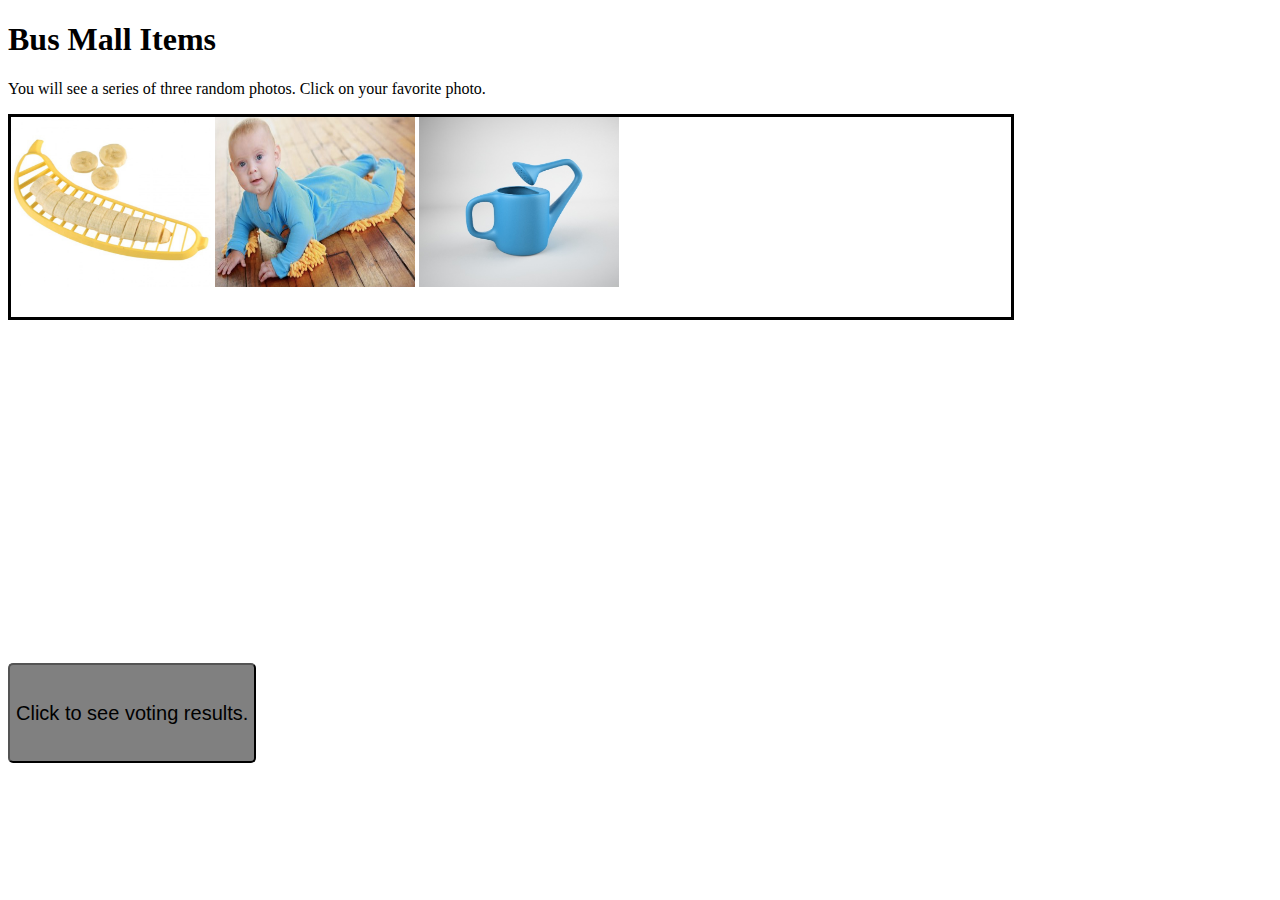
==== index.html @ afe794cd "got tally clicks working after Sam edited, now just to add chart" ====
<!DOCTYPE html>
<html>
  <head>
    <meta charset="utf-8">
    <title>
      Bus Mall Items
    </title>
    <script src='js/Chart.js'></script>
    <link rel="stylesheet" href="css/style.css">
  </head>
  <body>
    <h1>Bus Mall Items</h1>

    <p>You will see a series of three random photos. Click on your favorite photo.</p>

  <section id='photoSection'>
    <img id='left'/>
    <img id='center'/>
    <img id='right'/>
  </section>

  <button id='resultsButton'>Click to see voting results.</button>

  <canvas id="resultsDisplay"></canvas>



    <script src="js/app.js"></script>
  </body>
</html>
---- css/style.css ----
img {
  width: 200px;
  height: 170px;

}

section {
  border-style: solid;
  width: 1000px;
  height: 200px;
}

#resultsButton {
  height: 100px;
  font-size: 20px;
  background-color: grey;
  border-radius: 5px;
}

canvas {
  width: 600px;
  height: 400px;
}
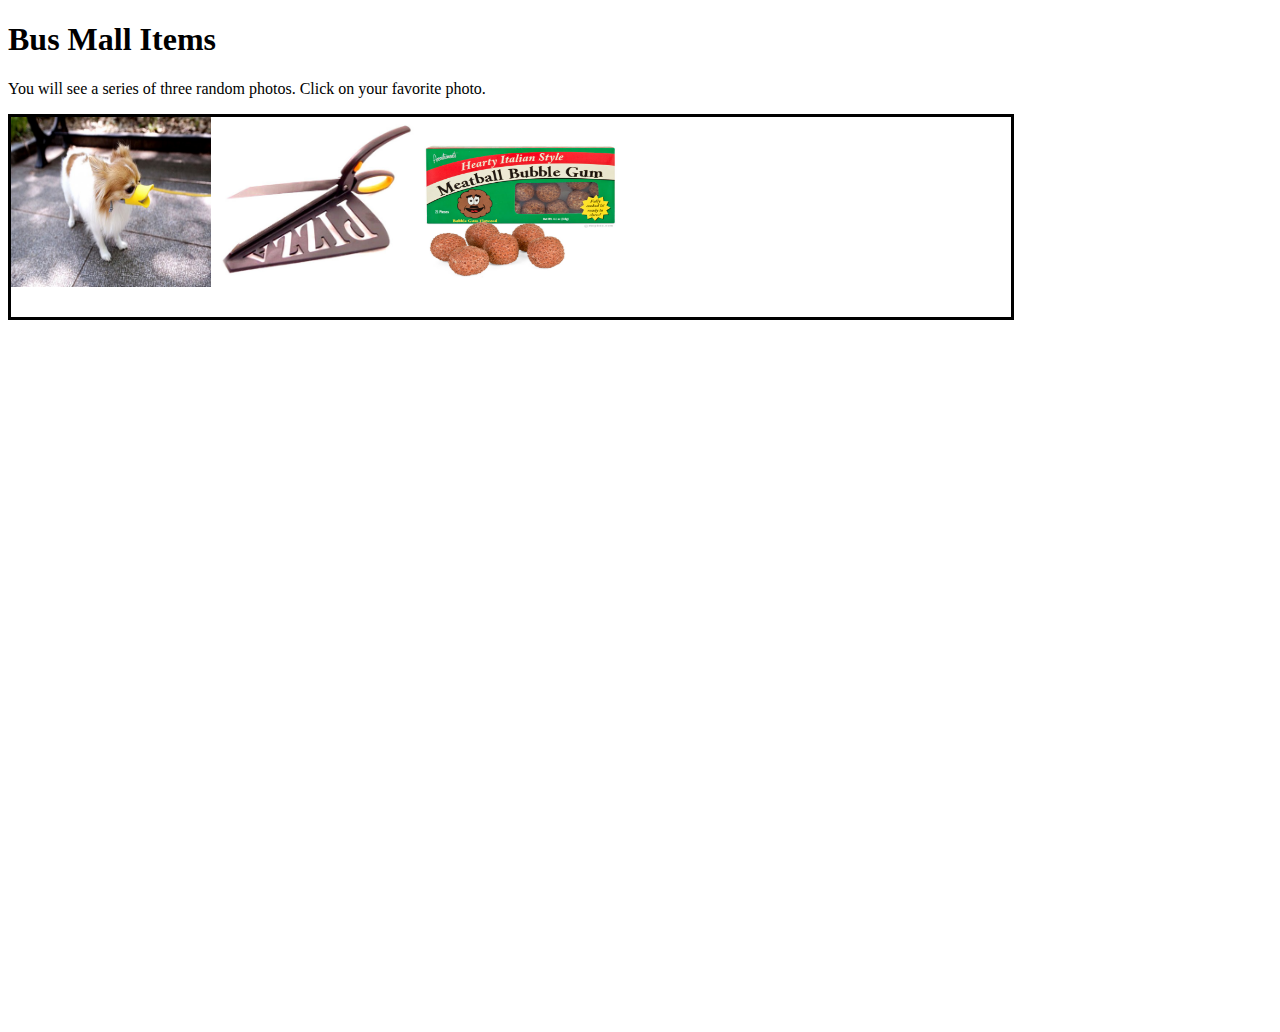
==== commit 8153d7dc: "my chart works but its fucking small" ====
--- a/index.html
+++ b/index.html
@@ -19,7 +19,7 @@
     <img id='right'/>
   </section>
 
-  <button id='resultsButton'>Click to see voting results.</button>
+  <button id='resultsButton' hidden>Click to see voting results.</button>
 
   <canvas id="resultsDisplay"></canvas>
 
--- a/css/style.css
+++ b/css/style.css
@@ -5,12 +5,15 @@
 }
 
 section {
+  position: relative;
   border-style: solid;
   width: 1000px;
   height: 200px;
 }
 
 #resultsButton {
+  position: absolute;
+  margin-top: 0px;
   height: 100px;
   font-size: 20px;
   background-color: grey;
@@ -18,6 +21,6 @@
 }
 
 canvas {
-  width: 600px;
-  height: 400px;
+  width: 1000px;
+  height: 700px;
 }
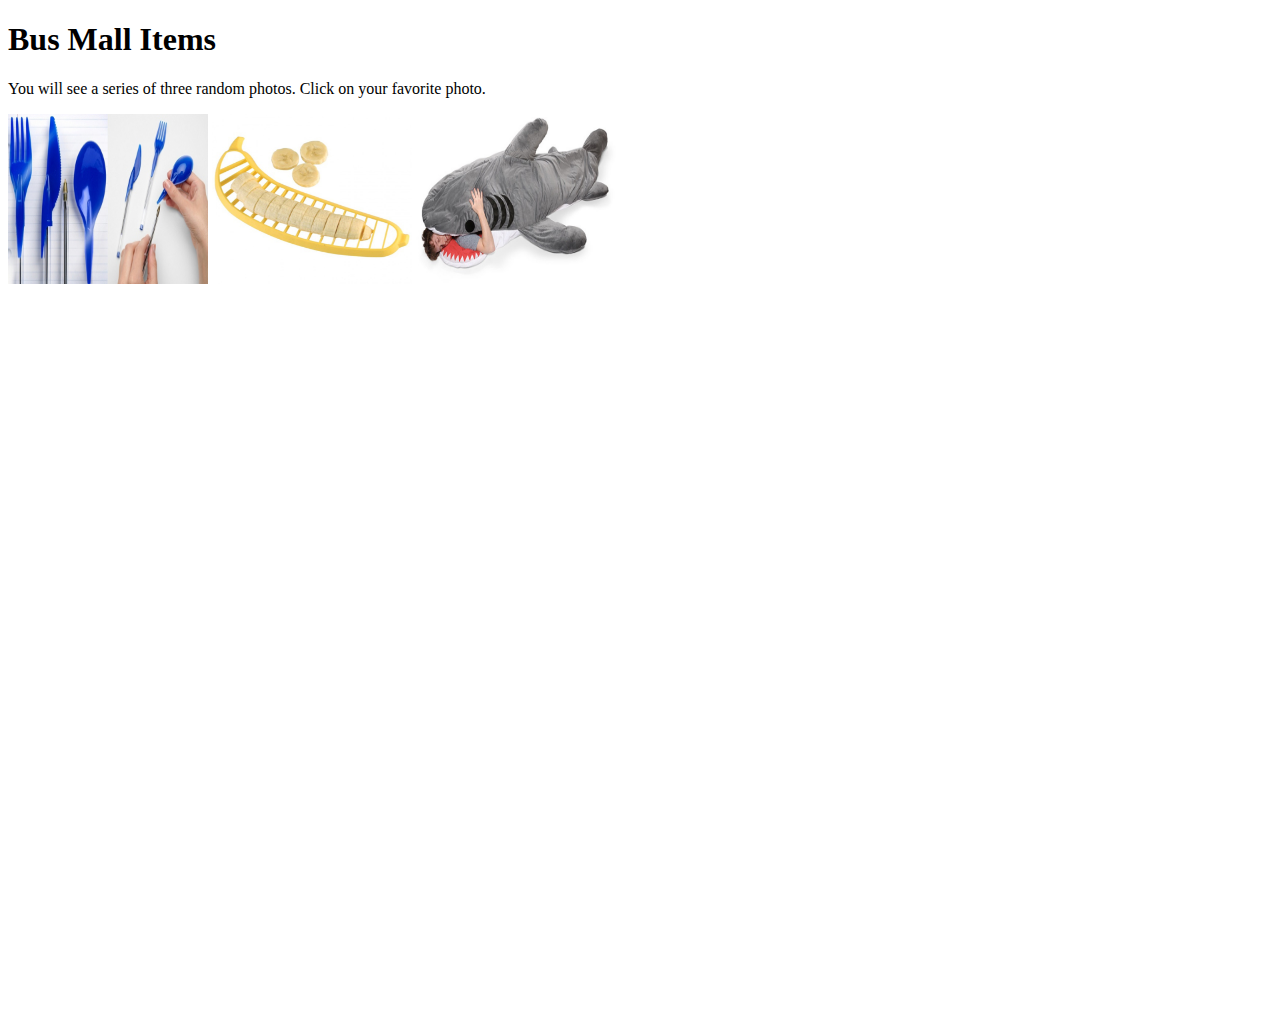
==== commit c6c0e79a: "committing final for submission to master" ====
--- a/index.html
+++ b/index.html
@@ -5,8 +5,8 @@
     <title>
       Bus Mall Items
     </title>
+    <link rel="stylesheet" href="css/style.css">
     <script src='js/Chart.js'></script>
-    <link rel="stylesheet" href="css/style.css">
   </head>
   <body>
     <h1>Bus Mall Items</h1>
@@ -21,7 +21,7 @@
 
   <button id='resultsButton' hidden>Click to see voting results.</button>
 
-  <canvas id="resultsDisplay"></canvas>
+  <canvas id='resultsDisplay' width='600' height='400'></canvas>
 
 
 
--- a/css/style.css
+++ b/css/style.css
@@ -6,7 +6,7 @@
 
 section {
   position: relative;
-  border-style: solid;
+  border-style: none;
   width: 1000px;
   height: 200px;
 }
@@ -20,7 +20,7 @@
   border-radius: 5px;
 }
 
-canvas {
+#resultsDisplay {
   width: 1000px;
   height: 700px;
 }
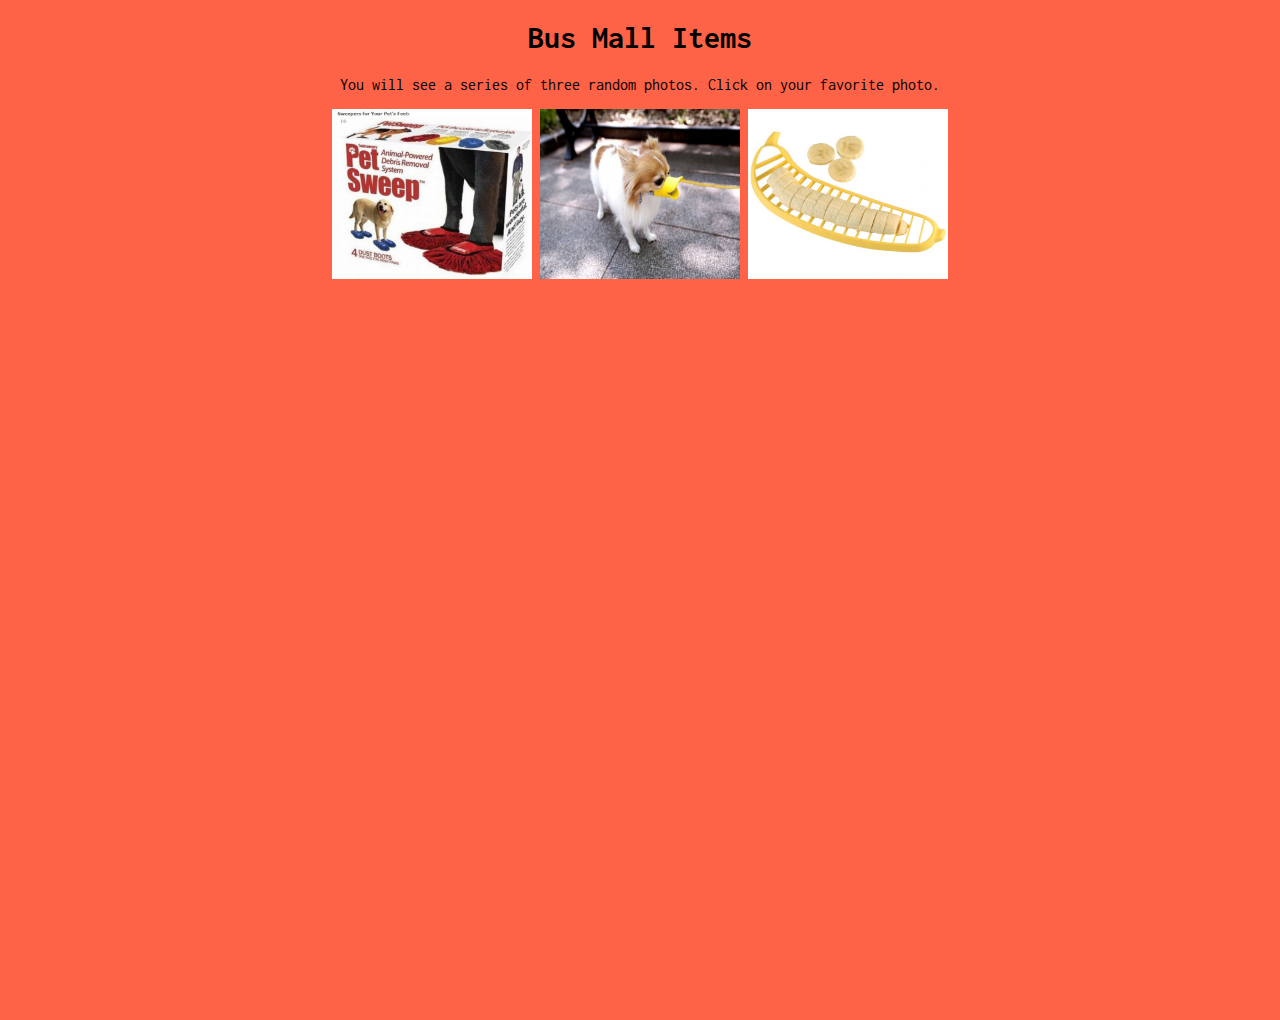
==== commit 17ce6186: "uploading with some css styling" ====
--- a/index.html
+++ b/index.html
@@ -6,6 +6,7 @@
       Bus Mall Items
     </title>
     <link rel="stylesheet" href="css/style.css">
+    <link href="https://fonts.googleapis.com/css?family=Inconsolata" rel="stylesheet">
     <script src='js/Chart.js'></script>
   </head>
   <body>
@@ -24,7 +25,7 @@
   <canvas id='resultsDisplay' width='600' height='400'></canvas>
 
 
-
+    <script src="js/resultsTable.js"></script>
     <script src="js/app.js"></script>
   </body>
 </html>
--- a/css/style.css
+++ b/css/style.css
@@ -1,3 +1,16 @@
+body {
+  background-color: #FF6347;
+}
+
+* {
+  font-family: 'Inconsolata', monospace;
+  text-align: center;
+}
+
+table tr th{
+  outline: solid 1px orange;
+}
+
 img {
   width: 200px;
   height: 170px;
@@ -5,19 +18,22 @@
 }
 
 section {
+  margin: 0 auto;
   position: relative;
   border-style: none;
   width: 1000px;
   height: 200px;
+  text-align: center;
 }
 
 #resultsButton {
   position: absolute;
-  margin-top: 0px;
-  height: 100px;
+  margin: 0 auto;
+  height: 50px;
   font-size: 20px;
-  background-color: grey;
+  background-color: #DEB887;
   border-radius: 5px;
+  text-align: center;
 }
 
 #resultsDisplay {
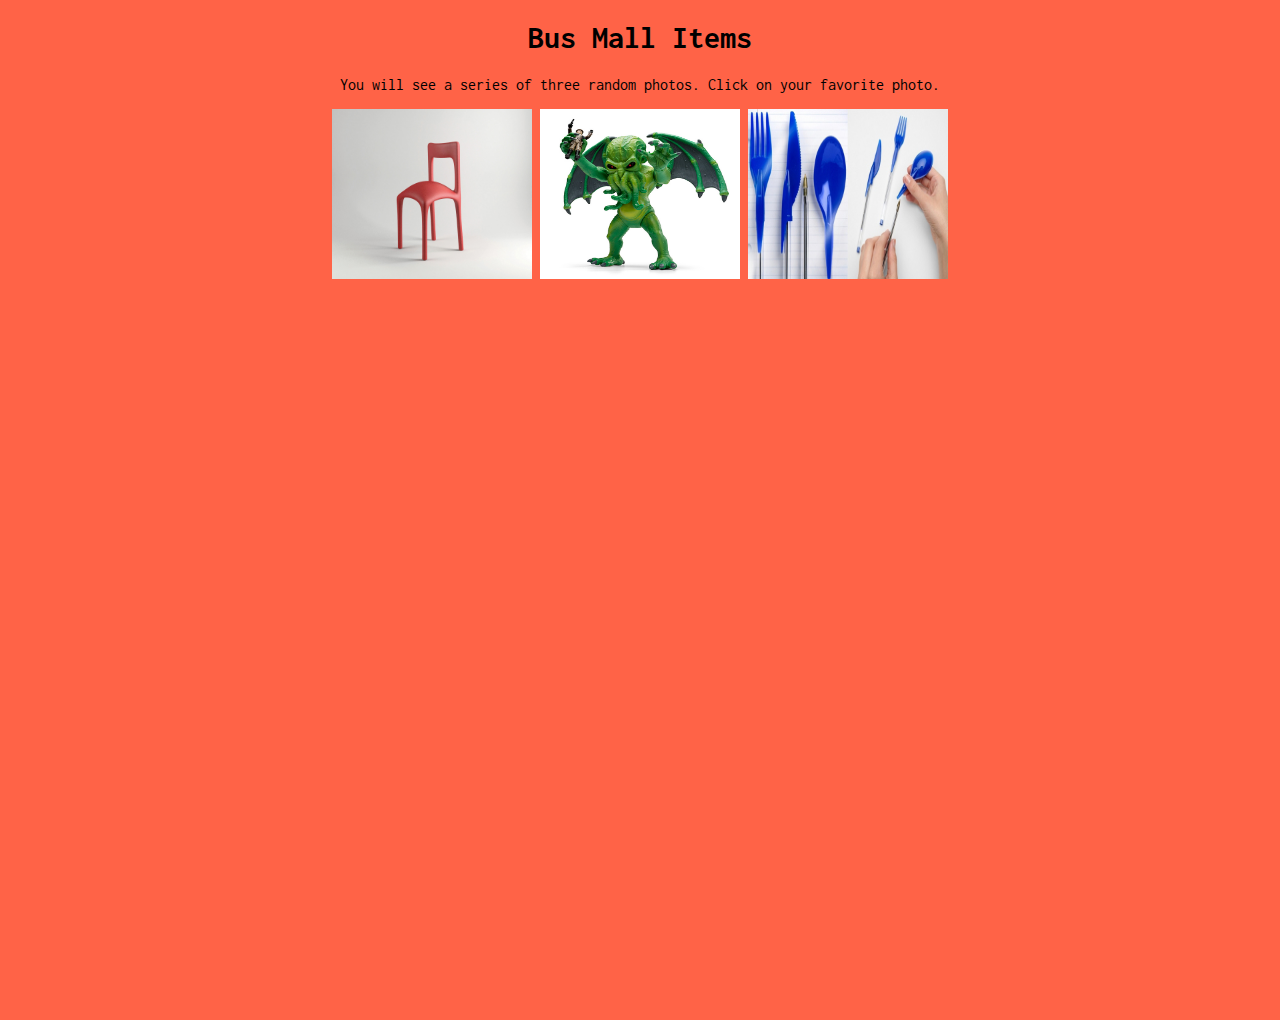
==== commit ecd1a924: "adjusted loop to 25 iterations" ====
--- a/index.html
+++ b/index.html
@@ -19,9 +19,7 @@
     <img id='center'/>
     <img id='right'/>
   </section>
-
-  <button id='resultsButton' hidden>Click to see voting results.</button>
-
+   <button id='resultsButton' hidden>Click to see voting results.</button>
   <canvas id='resultsDisplay' width='600' height='400'></canvas>
 
 
--- a/css/style.css
+++ b/css/style.css
@@ -26,14 +26,16 @@
   text-align: center;
 }
 
+
 #resultsButton {
+  margin-left: 100px;
   position: absolute;
-  margin: 0 auto;
   height: 50px;
   font-size: 20px;
   background-color: #DEB887;
   border-radius: 5px;
-  text-align: center;
+
+
 }
 
 #resultsDisplay {
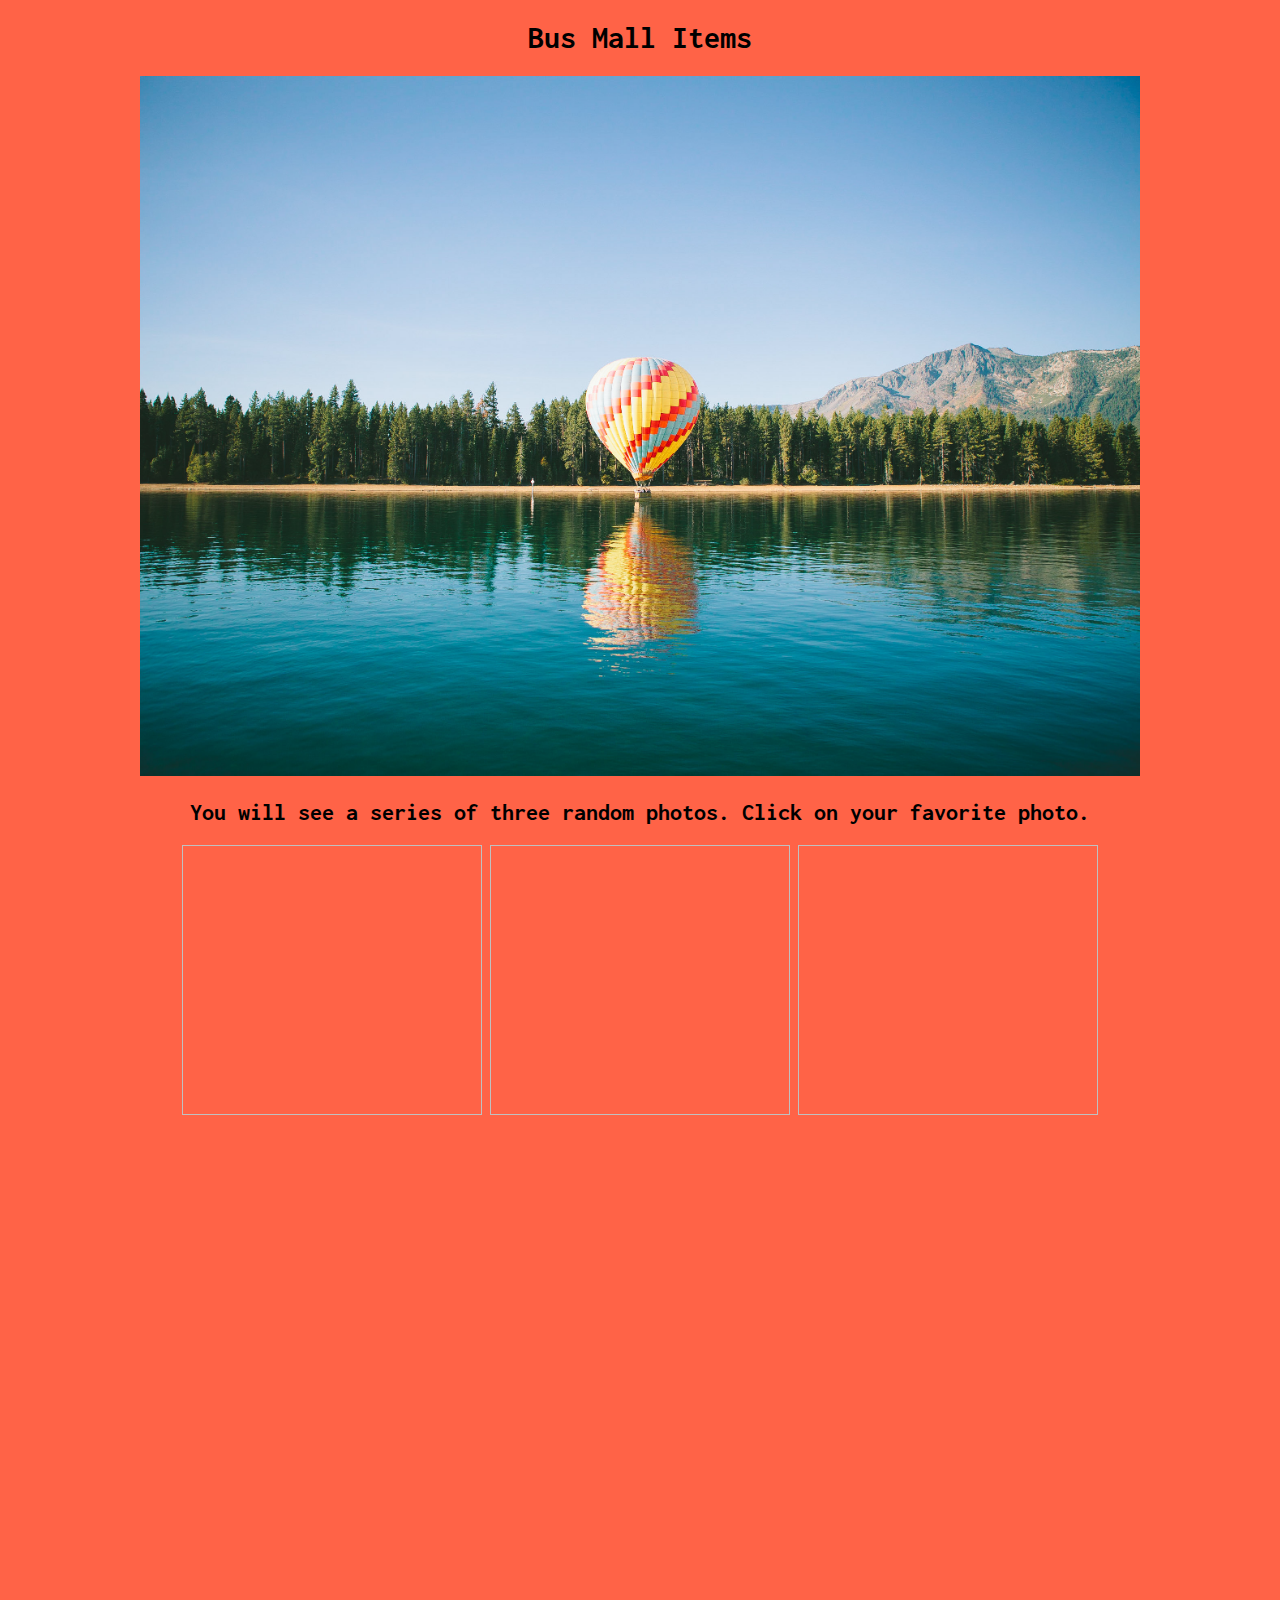
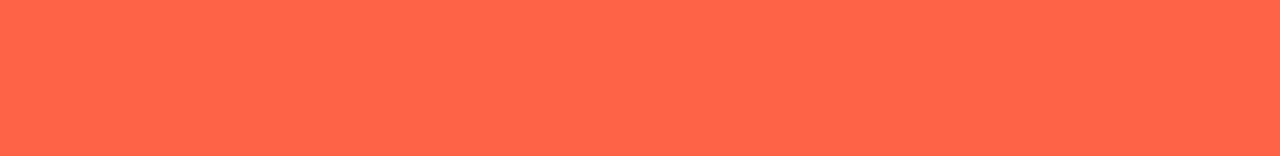
==== commit 8d9d1f87: "committing to sundsunday branch" ====
--- a/index.html
+++ b/index.html
@@ -11,15 +11,17 @@
   </head>
   <body>
     <h1>Bus Mall Items</h1>
-
-    <p>You will see a series of three random photos. Click on your favorite photo.</p>
-
+    <img src='img/hotairballoon.jpeg' id='hotair'>
+    <h2>You will see a series of three random photos. Click on your favorite photo.</h2>
   <section id='photoSection'>
     <img id='left'/>
     <img id='center'/>
     <img id='right'/>
+    <button id='resultsButton' hidden>Click to see voting results.</button>
   </section>
-   <button id='resultsButton' hidden>Click to see voting results.</button>
+
+
+
   <canvas id='resultsDisplay' width='600' height='400'></canvas>
 
 
--- a/css/style.css
+++ b/css/style.css
@@ -11,9 +11,14 @@
   outline: solid 1px orange;
 }
 
+#hotair {
+  width: 1000px;
+  height: 700px;
+}
+
 img {
-  width: 200px;
-  height: 170px;
+  width: 300px;
+  height: 270px;
 
 }
 
@@ -26,16 +31,13 @@
   text-align: center;
 }
 
-
 #resultsButton {
-  margin-left: 100px;
   position: absolute;
+  margin: 0 auto;
   height: 50px;
   font-size: 20px;
   background-color: #DEB887;
   border-radius: 5px;
-
-
 }
 
 #resultsDisplay {
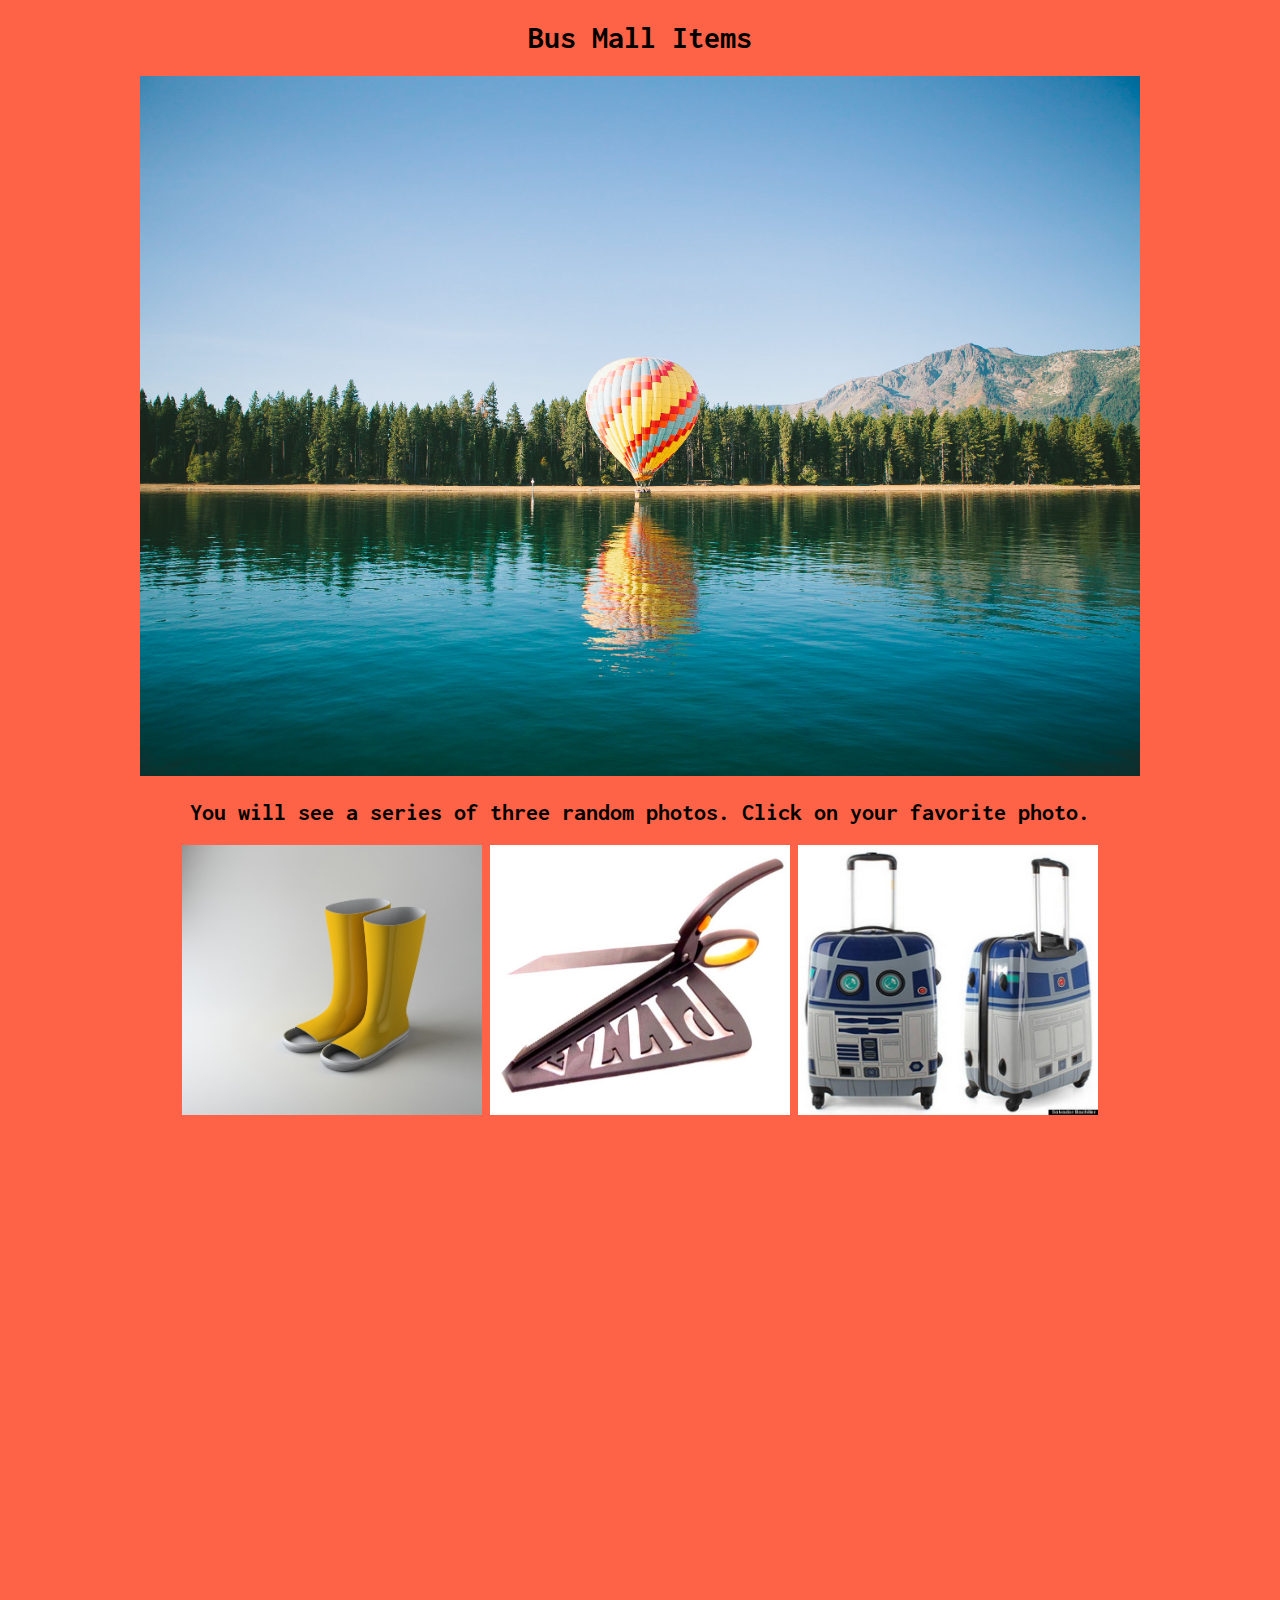
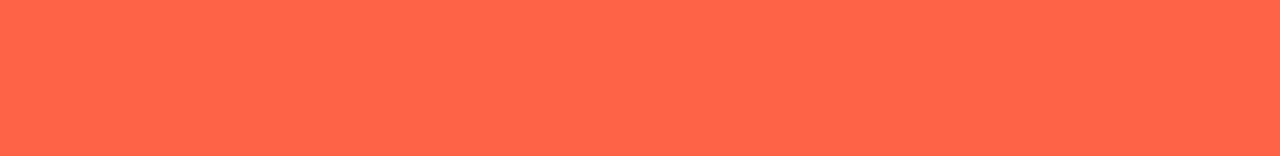
==== commit 8346e762: "another commit" ====
--- a/index.html
+++ b/index.html
@@ -19,13 +19,8 @@
     <img id='right'/>
     <button id='resultsButton' hidden>Click to see voting results.</button>
   </section>
-
-
-
   <canvas id='resultsDisplay' width='600' height='400'></canvas>
-
-
-    <script src="js/resultsTable.js"></script>
-    <script src="js/app.js"></script>
+  <script src="js/resultsTable.js"></script>
+  <script src="js/app.js"></script>
   </body>
 </html>
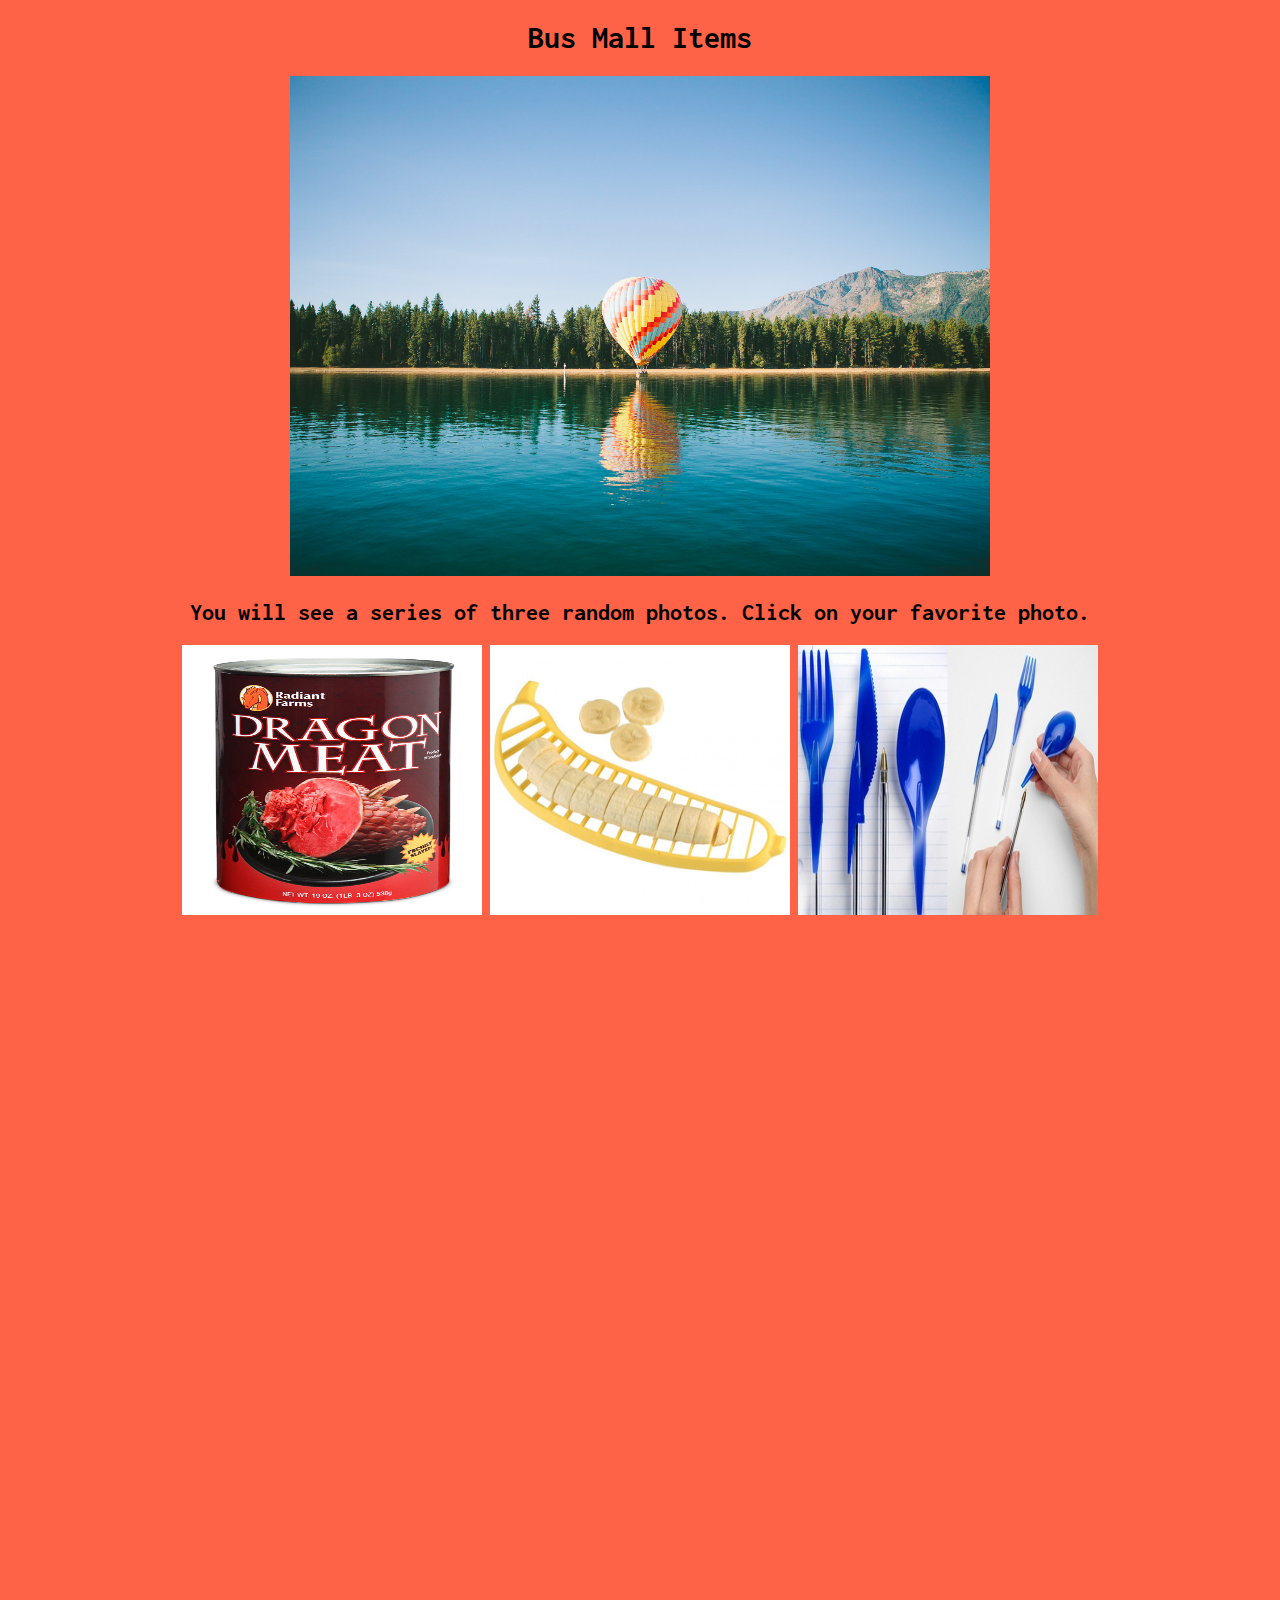
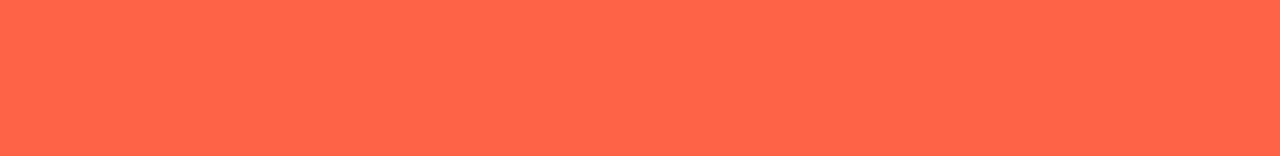
==== commit 598ad9b7: "final commit before deploying" ====
--- a/index.html
+++ b/index.html
@@ -19,7 +19,8 @@
     <img id='right'/>
     <button id='resultsButton' hidden>Click to see voting results.</button>
   </section>
-  <canvas id='resultsDisplay' width='600' height='400'></canvas>
+
+  <canvas id='resultsDisplay' width='1000' height='600'></canvas>
   <script src="js/resultsTable.js"></script>
   <script src="js/app.js"></script>
   </body>
--- a/css/style.css
+++ b/css/style.css
@@ -12,8 +12,8 @@
 }
 
 #hotair {
-  width: 1000px;
-  height: 700px;
+  width: 700px;
+  height: 500px;
 }
 
 img {
@@ -32,9 +32,10 @@
 }
 
 #resultsButton {
+  width: 200px;
+  height: 50px;
   position: absolute;
   margin: 0 auto;
-  height: 50px;
   font-size: 20px;
   background-color: #DEB887;
   border-radius: 5px;
@@ -44,3 +45,9 @@
   width: 1000px;
   height: 700px;
 }
+
+canvas {
+  margin-top: 200px;
+  margin-left: auto;
+  margin-right: auto;
+}
